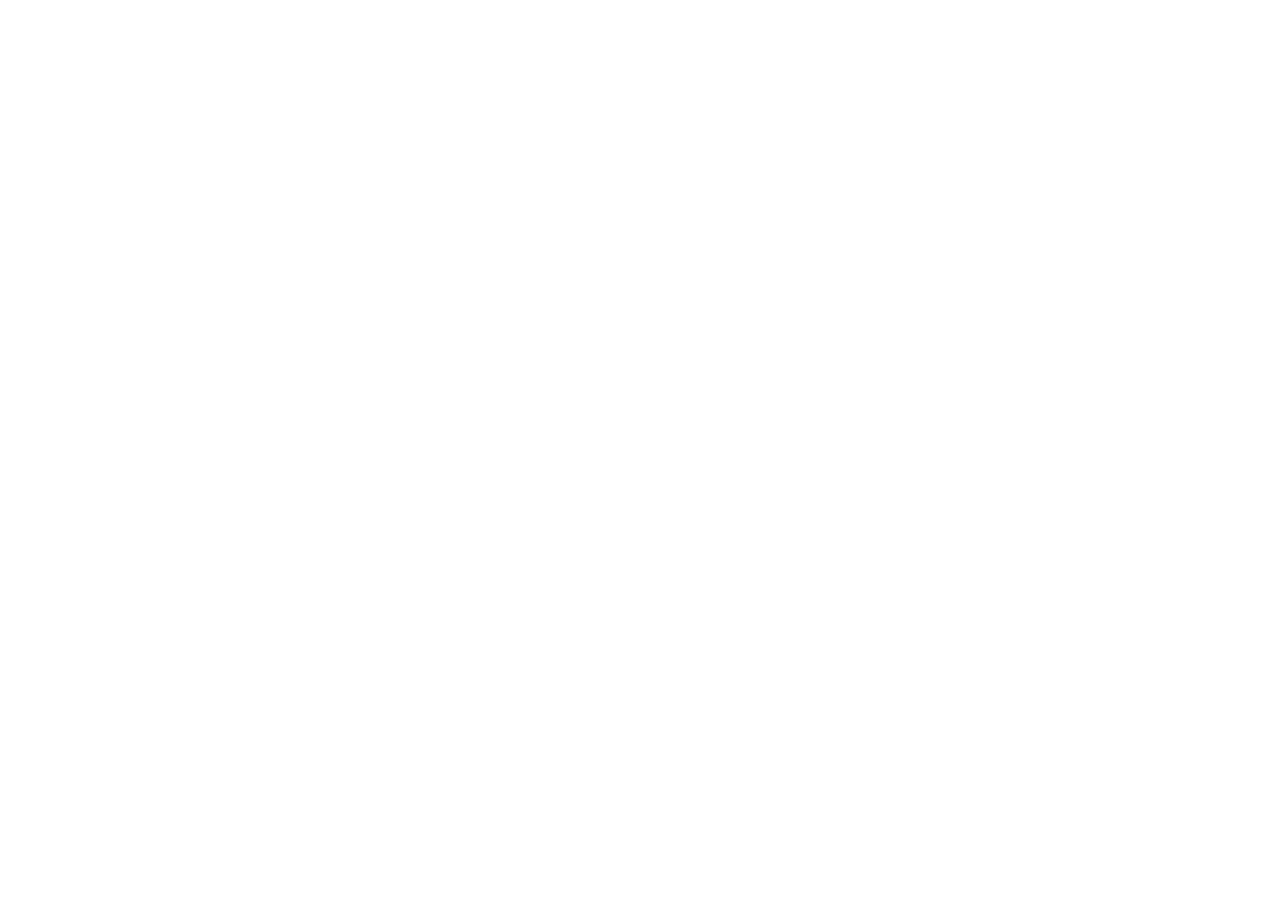
==== scores.html @ 828c9e02 "connecting score html" ====
<!DOCTYPE html>
<html lang="en">
<head>
    <meta charset="UTF-8">
    <meta http-equiv="X-UA-Compatible" content="IE=edge">
    <meta name="viewport" content="width=device-width, initial-scale=1.0">
    <title>Scores</title>
</head>
<body>
    
</body>
<script src="assets/js/scores.js"></script>
</html>
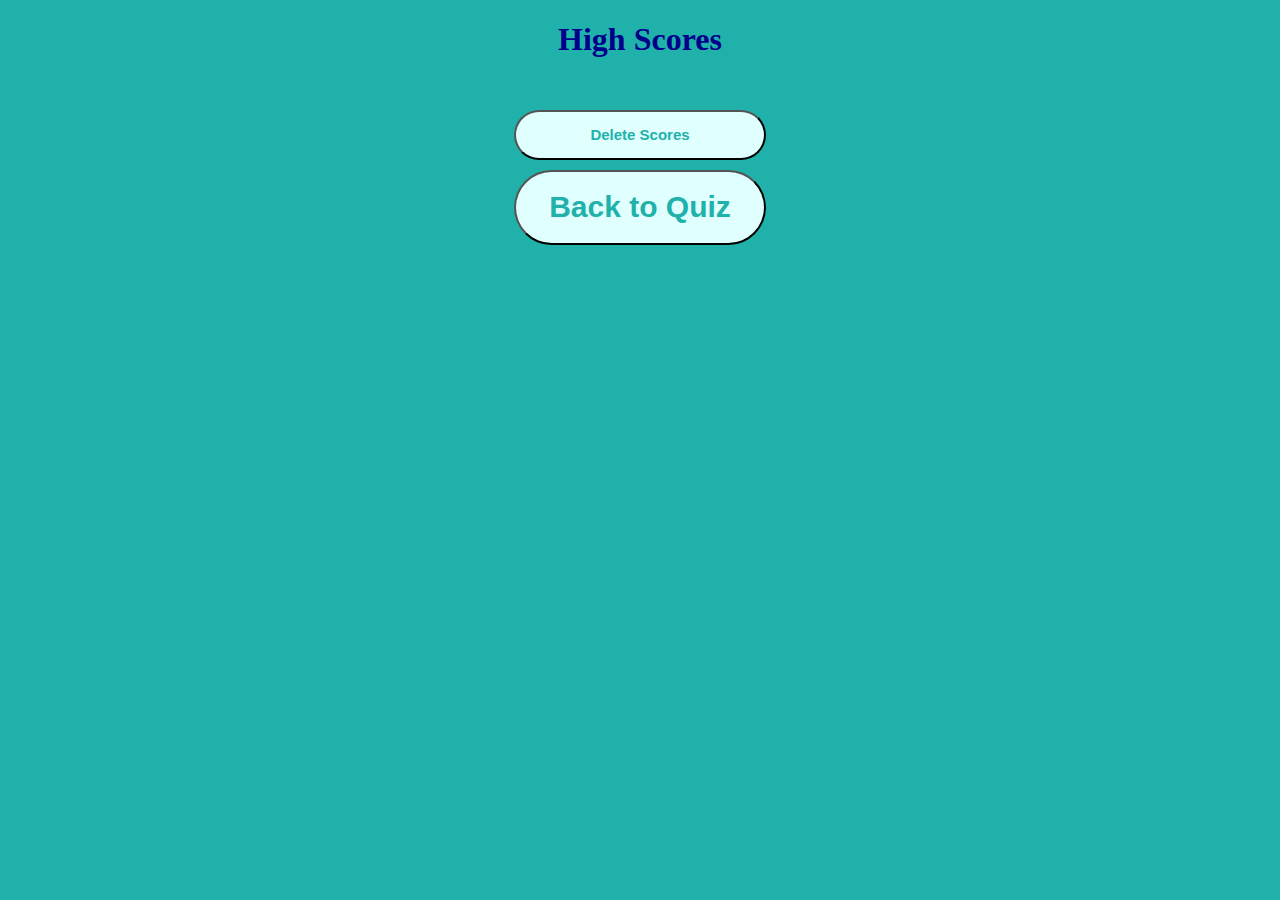
==== commit f5e936fb: "added delete button for scores, styled buttons, fixed links" ====
--- a/scores.html
+++ b/scores.html
@@ -4,10 +4,19 @@
     <meta charset="UTF-8">
     <meta http-equiv="X-UA-Compatible" content="IE=edge">
     <meta name="viewport" content="width=device-width, initial-scale=1.0">
+    <link rel="stylesheet" href="assets/css/style.css">
     <title>Scores</title>
 </head>
 <body>
-    
+    <h1>High Scores</h1>
+    <!-- scores list -->
+    <ol id="score-list"></ol>
+      <!-- clear list button -->
+<button id="delete">Delete Scores</button>
+  </br>  
+  <!-- link for getting back to main page -->
+
+    <a href="index.html"><button id="btq">Back to Quiz</button></a>
 </body>
 <script src="assets/js/scores.js"></script>
 </html>--- a/assets/css/style.css
+++ b/assets/css/style.css
@@ -0,0 +1,66 @@
+body {
+    background-color:lightseagreen;
+    color:darkblue;
+    text-align:center;
+    height:100%;
+}
+
+
+/* editing Button container */
+.scores {
+    background-color:lightgreen;
+    text-align:center;
+    height:100px;
+    justify-content: center;
+}
+#highscores, #btq {
+    height: 75px;
+    background-color:lightcyan;
+    color:lightseagreen;
+    width:20%;
+    margin-top:10px;
+    border-radius:50px;
+    font-weight:900;
+    font-size:30px;
+}
+#highscores:hover {
+    background-color:aquamarine;
+    color:darksalmon
+}
+/* hides elements */
+.hide {
+    display:none;
+}
+
+.quiz-container {
+    padding:5%;
+    background-color: lightgreen;
+    margin-top:10%;
+    margin-left:25%;
+    margin-right:25%;
+    border-radius:100px;
+}
+.count-down {
+    background-color:lightcyan;
+    margin-bottom:50px;
+    border-radius:50px;
+    height:25px;
+}
+#count-down {
+    margin-left:40%;
+    margin-right:40%;
+    text-align:center;
+    font-size: larger;
+    font-weight: 900;
+}
+#start, #delete  {
+    height: 50px;
+    vertical-align: center;
+    background-color:lightcyan;
+    color:lightseagreen;
+    width:20%;
+    margin-top:30px;
+    border-radius:50px;
+    font-weight:900;
+    font-size:15px;
+}